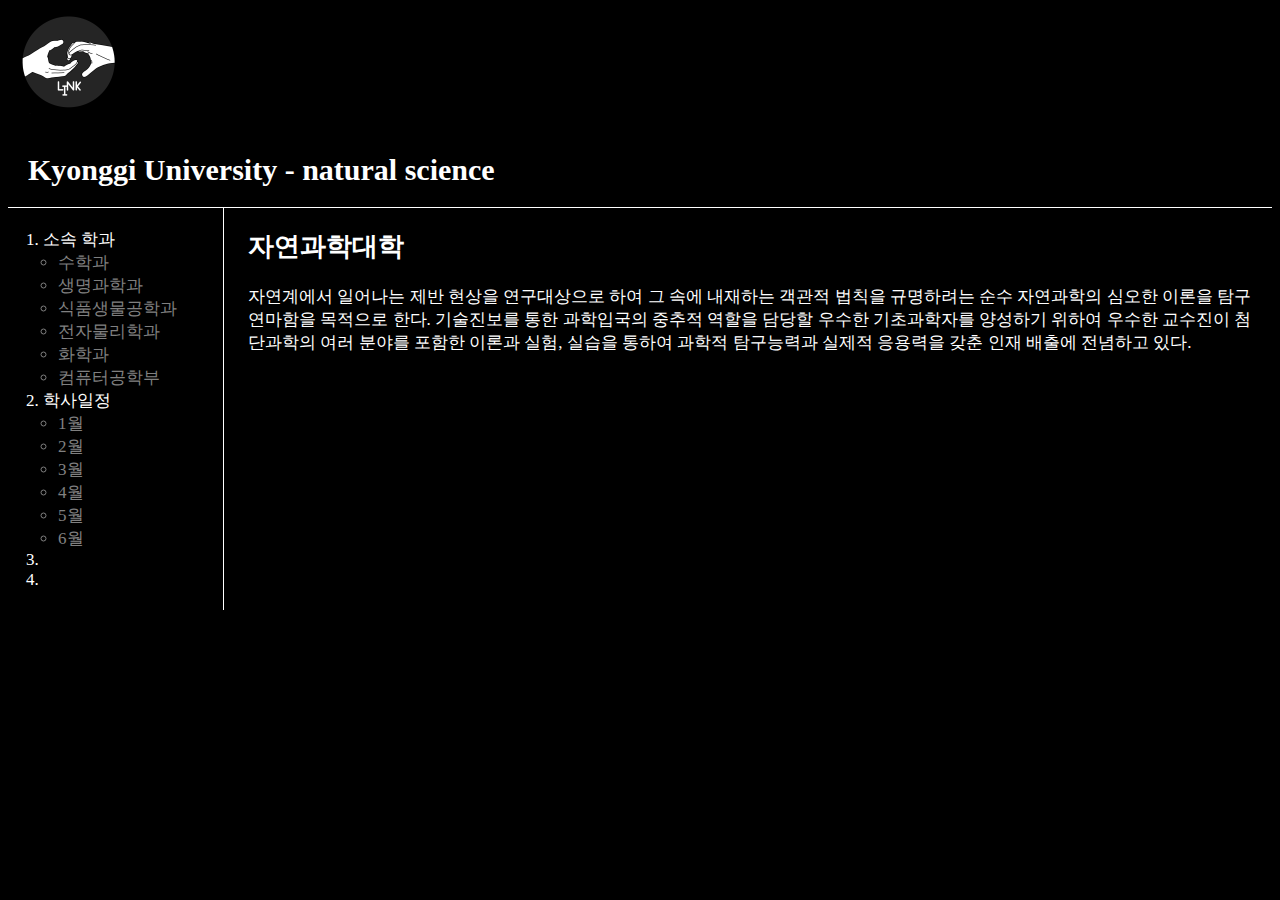
==== index.html @ b5493cd2 "Add files via upload" ====
<!doctype html>
<html>
  <head>
    <meta charset="utf-8">
    <title>kyonggi - natural science</title>
    <link rel="stylesheet" href="style.css">
  </head>

  <body>
    <img src="link logo.jpeg" width="120px"><h1>Kyonggi University - natural science</h1>
    <div id="grid">
      <ol>
        <li>소속 학과</li>
          <ul>
            <li><a href="수학과.html" target="_blank">수학과</a></li>
            <li>생명과학과</li>
            <li>식품생물공학과</li>
            <li>전자물리학과</li>
            <li>화학과</li>
            <li>컴퓨터공학부</li>
          </ul>
        <li>학사일정</li>
          <ul>
            <li><a href="1월.html" target="_blank">1월</a></li>
            <li>2월</li>
            <li>3월</li>
            <li>4월</li>
            <li>5월</li>
            <li>6월</li>
          </ul>
        <li> </li>
        <li> </li>
      </ol>
      <div id="article">
        <h2>자연과학대학</h2>
        <p>
        자연계에서 일어나는 제반 현상을 연구대상으로 하여 그 속에 내재하는 객관적 법칙을 규명하려는 순수 자연과학의 심오한 이론을 탐구 연마함을 목적으로 한다. 기술진보를 통한 과학입국의 중추적 역할을 담당할 우수한 기초과학자를 양성하기 위하여 우수한 교수진이 첨단과학의 여러 분야를 포함한 이론과 실험, 실습을 통하여 과학적 탐구능력과 실제적 응용력을 갖춘 인재 배출에 전념하고 있다.
        </p>
      </div>
    </div>
  </body>
  </html>
---- style.css ----
#active {
  color:red;
}
.saw {
  color:white;
}
a {
  color:gray;
  text-decoration: none;
}
h1 {
  color: white;
  font-size: 30px;
  border-bottom: 1px solid white;
  margin: 0px;
  padding: 20px;
}
body {
  background-color: black;
  color: white;
  font-size: 20px;
}
ol {
  font-size: 17px;
  border-right:1px solid white;
  width: 160px;
  margin: 0;
  padding: 20px;
}
ul {
  color: gray;
  padding-left: 15px;
}
#grid {
  display: grid;
  grid-template-columns: 220px 1fr;
}
#grid ol {
  padding-left: 35px;
}
#grid #article {
  padding-left: 20px;
  padding-right: 5px;
  font-size: 17px
}
@media(max-width: 750px) {
  #grid {
    display: block;
  }
  ol {
    border-right: none;
  }
  #grid #article {
    border-top: 1px dashed white;
  }
}
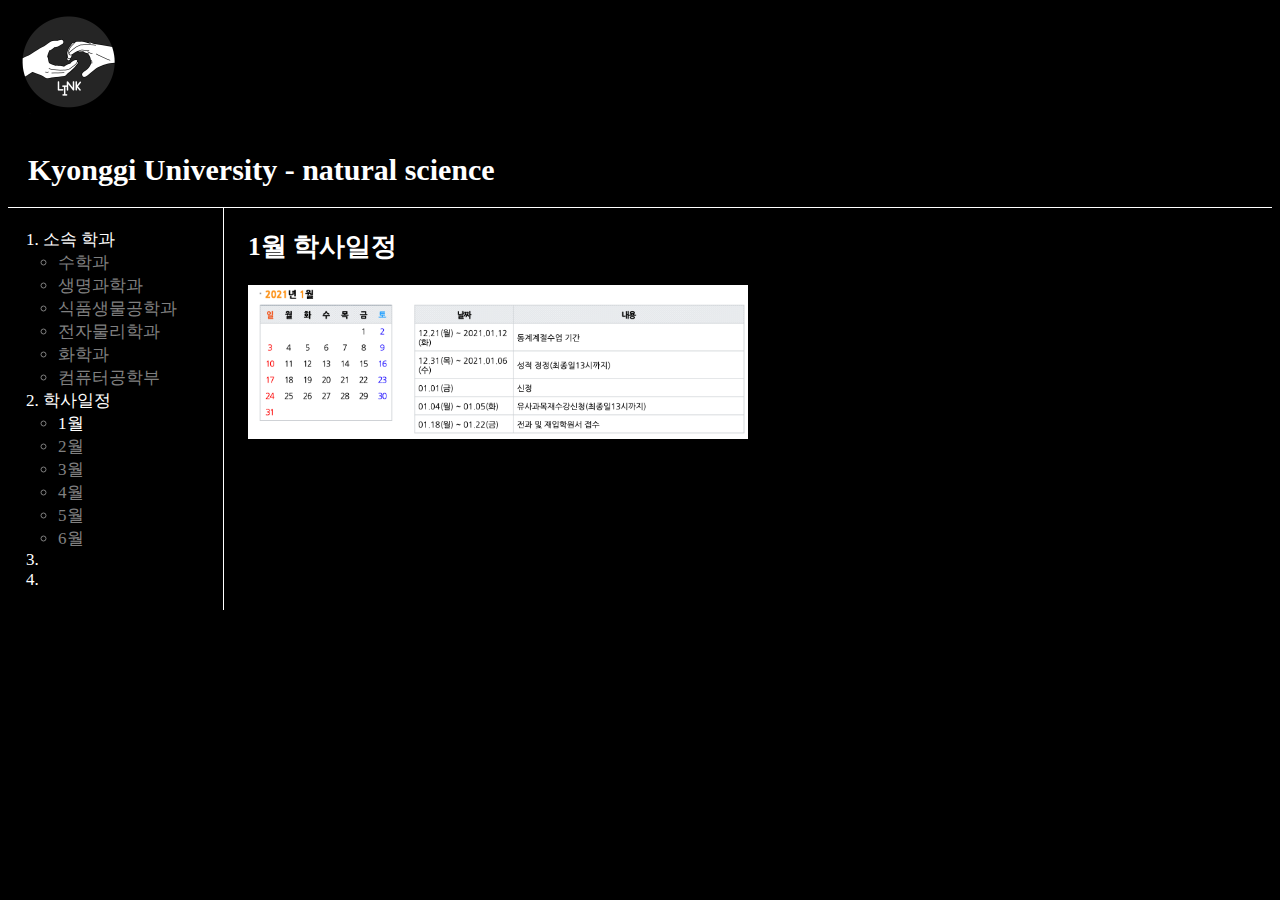
==== commit f4f68a0b: "Update index.html" ====
--- a/index.html
+++ b/index.html
@@ -2,26 +2,27 @@
 <html>
   <head>
     <meta charset="utf-8">
-    <title>kyonggi - natural science</title>
+    <title>kyonggi - 1월 학사일정</title>
     <link rel="stylesheet" href="style.css">
   </head>
 
   <body>
-    <img src="link logo.jpeg" width="120px"><h1>Kyonggi University - natural science</h1>
+    <img src="link logo.jpeg" width="120px">
+    <h1>Kyonggi University - natural science</h1>
     <div id="grid">
       <ol>
         <li>소속 학과</li>
           <ul>
             <li><a href="수학과.html" target="_blank">수학과</a></li>
-            <li>생명과학과</li>
-            <li>식품생물공학과</li>
-            <li>전자물리학과</li>
-            <li>화학과</li>
-            <li>컴퓨터공학부</li>
+            <li><a href="생명과학과.html" target="_blank">생명과학과</a></li>
+            <li><a href="식품생물공학과.html" target="_blank">식품생물공학과</a></li>
+            <li><a href="전자물리학과.html" target="_blank">전자물리학과</a></li>
+            <li><a href="화학과.html" target="_blank">화학과</a></li>
+            <li><a href="컴퓨터공학부.html" target="_blank">컴퓨터공학부</a></li>
           </ul>
         <li>학사일정</li>
           <ul>
-            <li><a href="1월.html" target="_blank">1월</a></li>
+            <li><a href="1월.html" target="_blank" class="saw">1월</a></li>
             <li>2월</li>
             <li>3월</li>
             <li>4월</li>
@@ -32,10 +33,8 @@
         <li> </li>
       </ol>
       <div id="article">
-        <h2>자연과학대학</h2>
-        <p>
-        자연계에서 일어나는 제반 현상을 연구대상으로 하여 그 속에 내재하는 객관적 법칙을 규명하려는 순수 자연과학의 심오한 이론을 탐구 연마함을 목적으로 한다. 기술진보를 통한 과학입국의 중추적 역할을 담당할 우수한 기초과학자를 양성하기 위하여 우수한 교수진이 첨단과학의 여러 분야를 포함한 이론과 실험, 실습을 통하여 과학적 탐구능력과 실제적 응용력을 갖춘 인재 배출에 전념하고 있다.
-        </p>
+        <h2>1월 학사일정</h2>
+        <img src="1월 학사일정.png" width="500px">
       </div>
     </div>
   </body>
--- a/style.css
+++ b/style.css
@@ -18,10 +18,9 @@
 body {
   background-color: black;
   color: white;
-  font-size: 20px;
+  font-size: 17px;
 }
 ol {
-  font-size: 17px;
   border-right:1px solid white;
   width: 160px;
   margin: 0;
@@ -41,7 +40,6 @@
 #grid #article {
   padding-left: 20px;
   padding-right: 5px;
-  font-size: 17px
 }
 @media(max-width: 750px) {
   #grid {
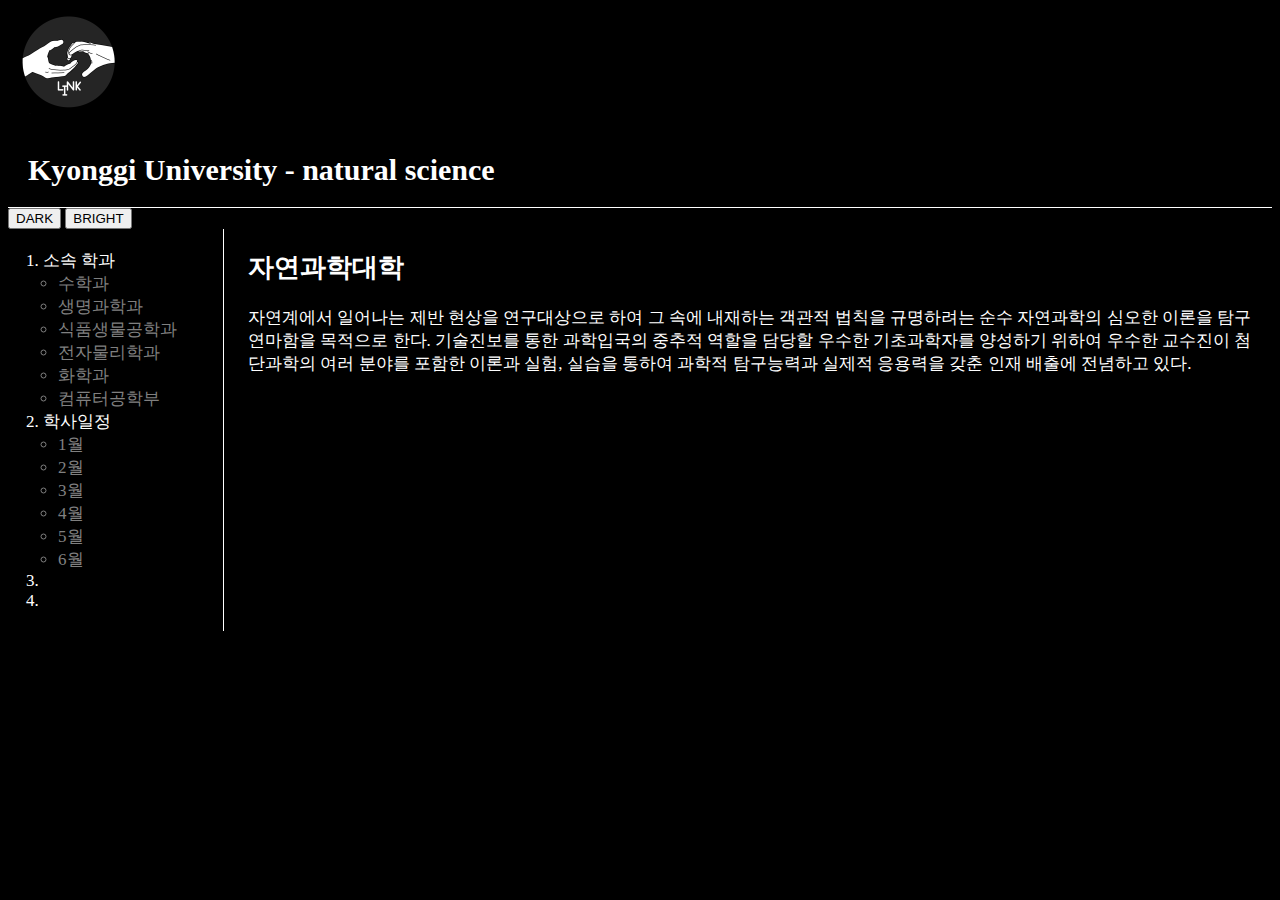
==== commit 07709800: "Update index.html" ====
--- a/index.html
+++ b/index.html
@@ -2,13 +2,15 @@
 <html>
   <head>
     <meta charset="utf-8">
-    <title>kyonggi - 1월 학사일정</title>
+    <title>kyonggi - natural science</title>
     <link rel="stylesheet" href="style.css">
   </head>
 
   <body>
-    <img src="link logo.jpeg" width="120px">
+    <a href="index.html" target="_blank" title="자과대 홈페이지"><img src="link logo.jpeg" width="120px"></a>
     <h1>Kyonggi University - natural science</h1>
+    <input type="button" value="DARK" onclick="">
+    <input type="button" value="BRIGHT" onclick="">
     <div id="grid">
       <ol>
         <li>소속 학과</li>
@@ -22,7 +24,7 @@
           </ul>
         <li>학사일정</li>
           <ul>
-            <li><a href="1월.html" target="_blank" class="saw">1월</a></li>
+            <li><a href="1월.html" target="_blank">1월</a></li>
             <li>2월</li>
             <li>3월</li>
             <li>4월</li>
@@ -33,8 +35,10 @@
         <li> </li>
       </ol>
       <div id="article">
-        <h2>1월 학사일정</h2>
-        <img src="1월 학사일정.png" width="500px">
+        <h2>자연과학대학</h2>
+        <p>
+        자연계에서 일어나는 제반 현상을 연구대상으로 하여 그 속에 내재하는 객관적 법칙을 규명하려는 순수 자연과학의 심오한 이론을 탐구 연마함을 목적으로 한다. 기술진보를 통한 과학입국의 중추적 역할을 담당할 우수한 기초과학자를 양성하기 위하여 우수한 교수진이 첨단과학의 여러 분야를 포함한 이론과 실험, 실습을 통하여 과학적 탐구능력과 실제적 응용력을 갖춘 인재 배출에 전념하고 있다.
+        </p>
       </div>
     </div>
   </body>
--- a/style.css
+++ b/style.css
@@ -9,7 +9,6 @@
   text-decoration: none;
 }
 h1 {
-  color: white;
   font-size: 30px;
   border-bottom: 1px solid white;
   margin: 0px;
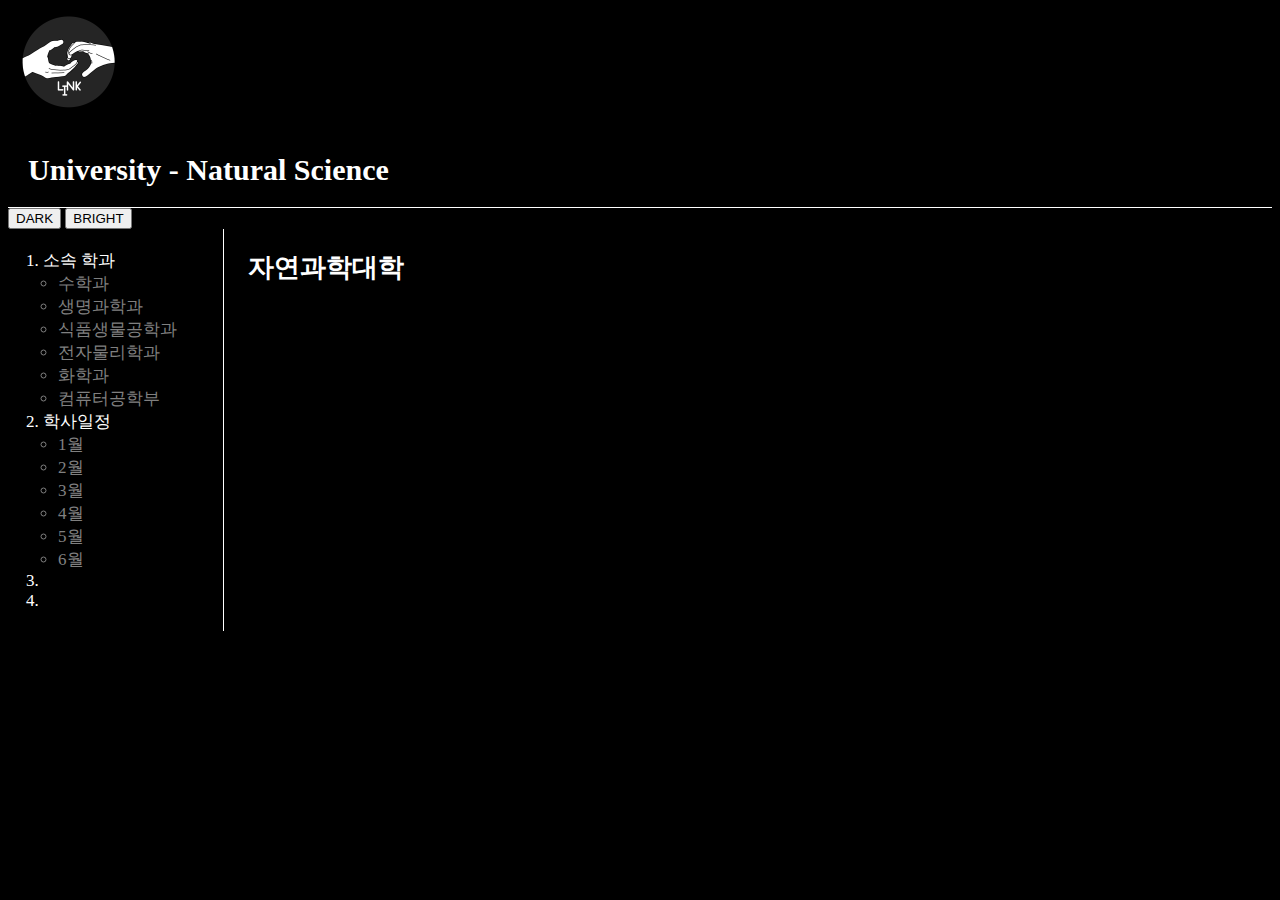
==== commit b701d164: "Update index.html" ====
--- a/index.html
+++ b/index.html
@@ -2,13 +2,13 @@
 <html>
   <head>
     <meta charset="utf-8">
-    <title>kyonggi - natural science</title>
+    <title>Natural Science</title>
     <link rel="stylesheet" href="style.css">
   </head>
 
   <body>
     <a href="index.html" target="_blank" title="자과대 홈페이지"><img src="link logo.jpeg" width="120px"></a>
-    <h1>Kyonggi University - natural science</h1>
+    <h1>University - Natural Science</h1>
     <input type="button" value="DARK" onclick="">
     <input type="button" value="BRIGHT" onclick="">
     <div id="grid">
@@ -37,7 +37,7 @@
       <div id="article">
         <h2>자연과학대학</h2>
         <p>
-        자연계에서 일어나는 제반 현상을 연구대상으로 하여 그 속에 내재하는 객관적 법칙을 규명하려는 순수 자연과학의 심오한 이론을 탐구 연마함을 목적으로 한다. 기술진보를 통한 과학입국의 중추적 역할을 담당할 우수한 기초과학자를 양성하기 위하여 우수한 교수진이 첨단과학의 여러 분야를 포함한 이론과 실험, 실습을 통하여 과학적 탐구능력과 실제적 응용력을 갖춘 인재 배출에 전념하고 있다.
+        
         </p>
       </div>
     </div>
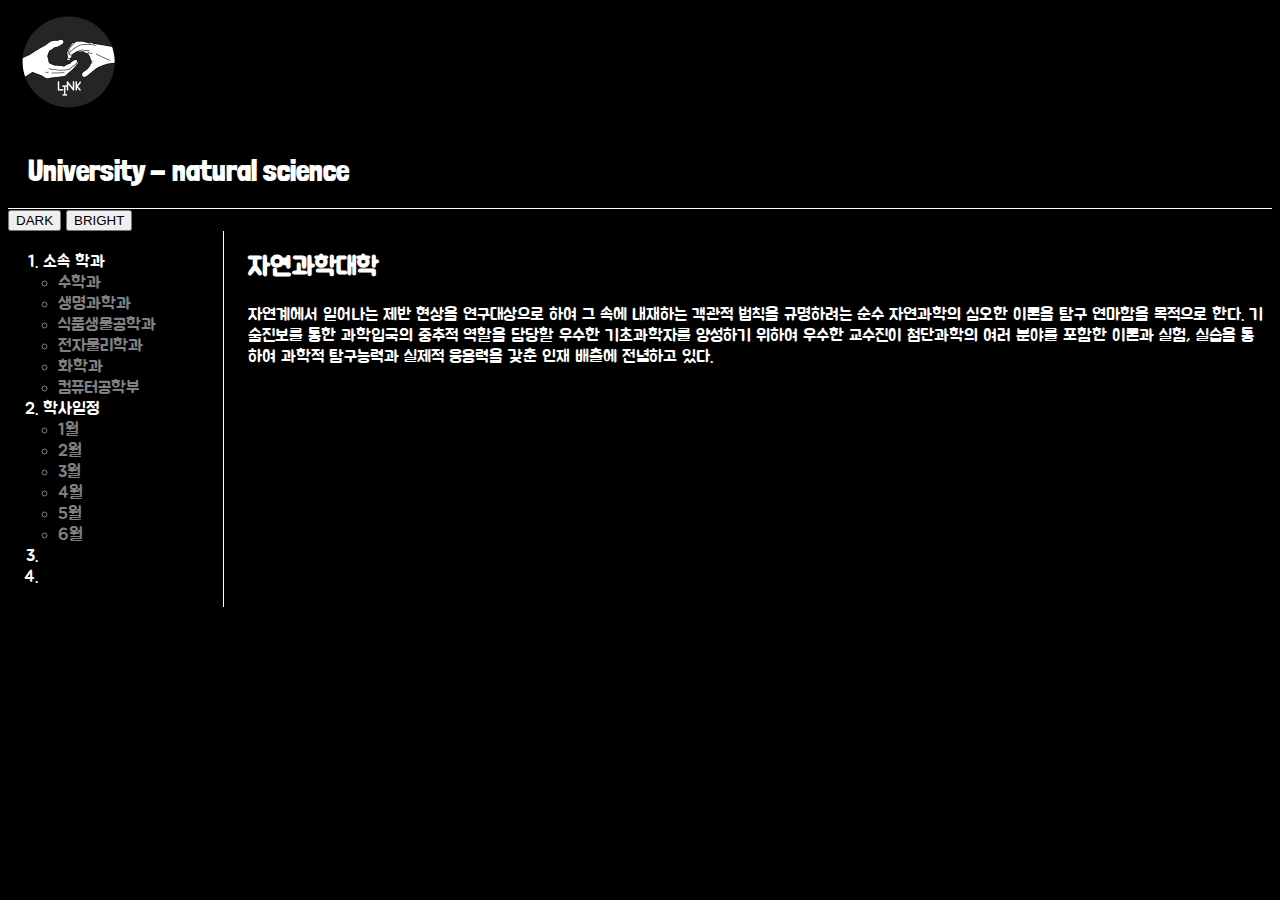
==== commit e5c0b7bd: "Update index.html" ====
--- a/index.html
+++ b/index.html
@@ -2,13 +2,19 @@
 <html>
   <head>
     <meta charset="utf-8">
-    <title>Natural Science</title>
+    <title>natural science</title>
+    <link rel="preconnect" href="https://fonts.gstatic.com">
+    <link href="https://fonts.googleapis.com/css2?family=Do+Hyeon&family=Jua&family=Londrina+Solid:wght@300&display=swap" rel="stylesheet">
     <link rel="stylesheet" href="style.css">
   </head>
 
+  <!--
+  전체 배경색, 글꼴색 바꾸는  법
+  -->
   <body>
-    <a href="index.html" target="_blank" title="자과대 홈페이지"><img src="link logo.jpeg" width="120px"></a>
-    <h1>University - Natural Science</h1>
+    <a href="index.html" target="_blank" title="자과대 홈페이지">
+    <img src="link logo.jpeg" width="120px"></a>
+    <h1>University - natural science</h1>
     <input type="button" value="DARK" onclick="">
     <input type="button" value="BRIGHT" onclick="">
     <div id="grid">
@@ -36,8 +42,8 @@
       </ol>
       <div id="article">
         <h2>자연과학대학</h2>
-        <p>
-        
+        <p class="column">
+        자연계에서 일어나는 제반 현상을 연구대상으로 하여 그 속에 내재하는 객관적 법칙을 규명하려는 순수 자연과학의 심오한 이론을 탐구 연마함을 목적으로 한다. 기술진보를 통한 과학입국의 중추적 역할을 담당할 우수한 기초과학자를 양성하기 위하여 우수한 교수진이 첨단과학의 여러 분야를 포함한 이론과 실험, 실습을 통하여 과학적 탐구능력과 실제적 응용력을 갖춘 인재 배출에 전념하고 있다.
         </p>
       </div>
     </div>
--- a/style.css
+++ b/style.css
@@ -13,11 +13,13 @@
   border-bottom: 1px solid white;
   margin: 0px;
   padding: 20px;
+  font-family: 'Londrina Solid', cursive;
 }
 body {
   background-color: black;
   color: white;
   font-size: 17px;
+  font-family: 'Jua', sans-serif;
 }
 ol {
   border-right:1px solid white;
@@ -50,4 +52,5 @@
   #grid #article {
     border-top: 1px dashed white;
   }
+
 }
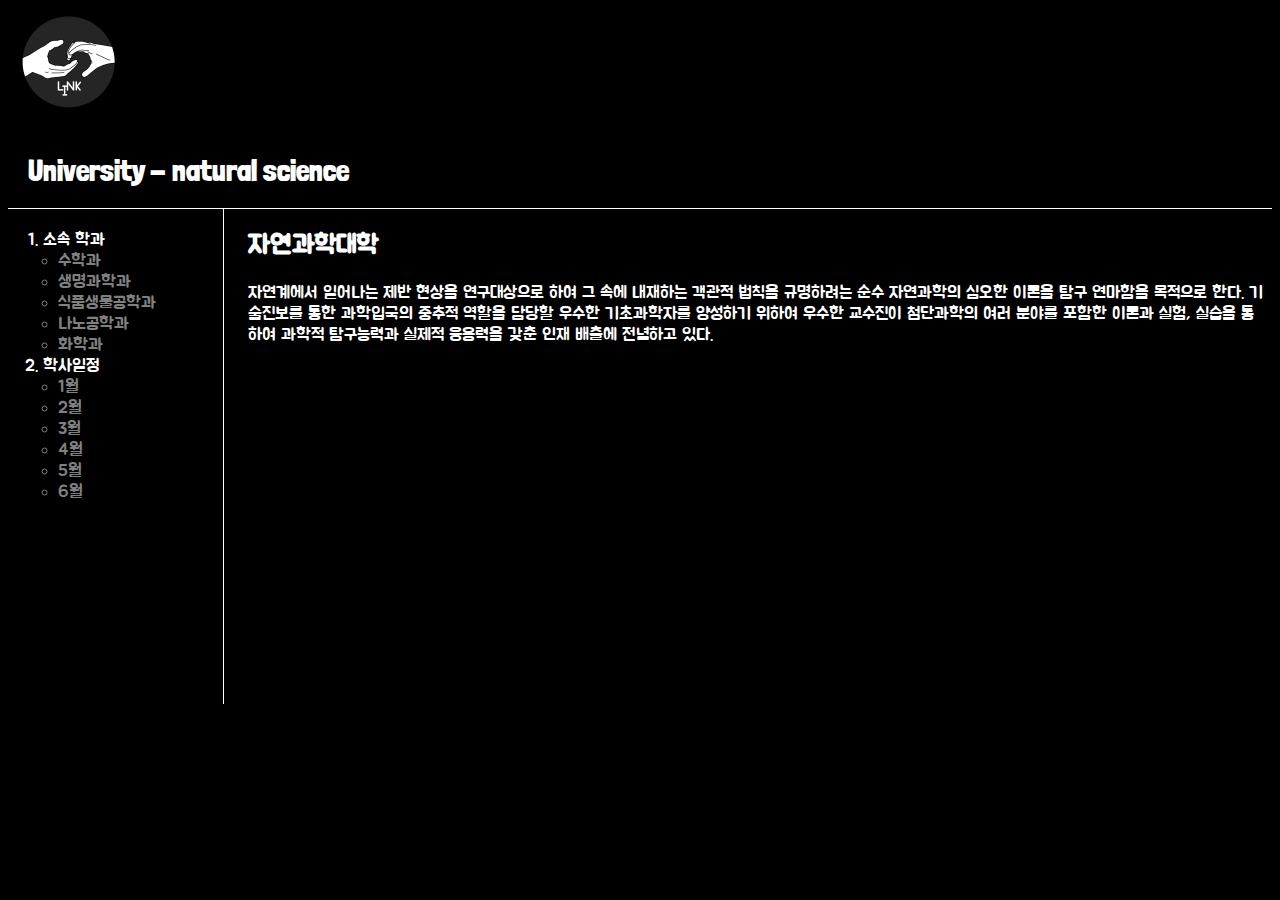
==== commit 6a4dc687: "index.html" ====
--- a/index.html
+++ b/index.html
@@ -15,8 +15,6 @@
     <a href="index.html" target="_blank" title="자과대 홈페이지">
     <img src="link logo.jpeg" width="120px"></a>
     <h1>University - natural science</h1>
-    <input type="button" value="DARK" onclick="">
-    <input type="button" value="BRIGHT" onclick="">
     <div id="grid">
       <ol>
         <li>소속 학과</li>
@@ -24,9 +22,8 @@
             <li><a href="수학과.html" target="_blank">수학과</a></li>
             <li><a href="생명과학과.html" target="_blank">생명과학과</a></li>
             <li><a href="식품생물공학과.html" target="_blank">식품생물공학과</a></li>
-            <li><a href="전자물리학과.html" target="_blank">전자물리학과</a></li>
+            <li><a href="나노공학과.html" target="_blank">나노공학과</a></li>
             <li><a href="화학과.html" target="_blank">화학과</a></li>
-            <li><a href="컴퓨터공학부.html" target="_blank">컴퓨터공학부</a></li>
           </ul>
         <li>학사일정</li>
           <ul>
@@ -37,13 +34,21 @@
             <li>5월</li>
             <li>6월</li>
           </ul>
-        <li> </li>
-        <li> </li>
       </ol>
       <div id="article">
         <h2>자연과학대학</h2>
-        <p class="column">
+        <p>
         자연계에서 일어나는 제반 현상을 연구대상으로 하여 그 속에 내재하는 객관적 법칙을 규명하려는 순수 자연과학의 심오한 이론을 탐구 연마함을 목적으로 한다. 기술진보를 통한 과학입국의 중추적 역할을 담당할 우수한 기초과학자를 양성하기 위하여 우수한 교수진이 첨단과학의 여러 분야를 포함한 이론과 실험, 실습을 통하여 과학적 탐구능력과 실제적 응용력을 갖춘 인재 배출에 전념하고 있다.
+        <p>&nbsp;</p>
+        <p>&nbsp;</p>
+        <p>&nbsp;</p>
+        <p>&nbsp;</p>
+        <p>&nbsp;</p>
+        <p>&nbsp;</p>
+        <p>&nbsp;</p>
+        <p>&nbsp;</p>
+        <p>&nbsp;</p>
+
         </p>
       </div>
     </div>
